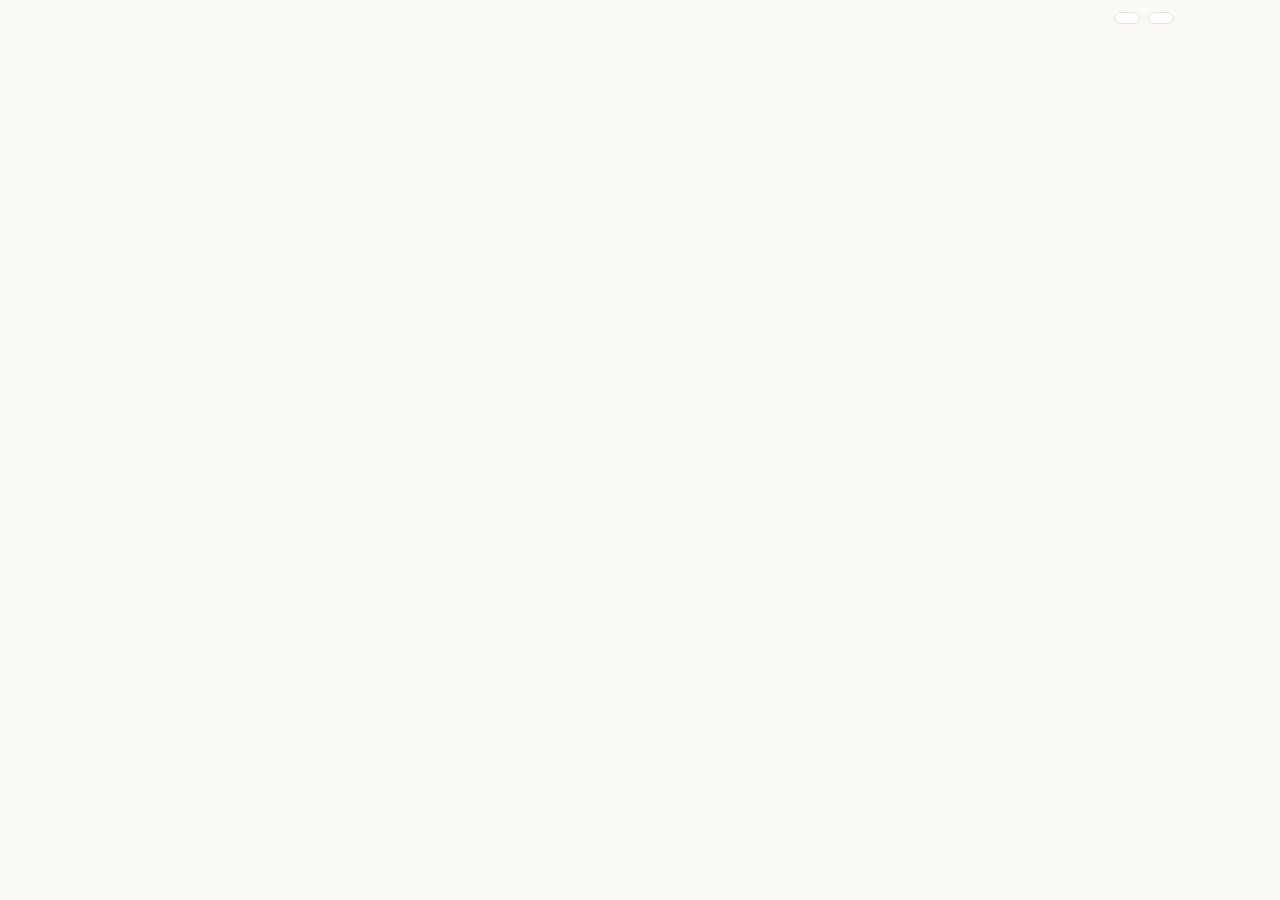
==== houses.html @ 6969195c "Make search match word starts in any order "cad 15" now finds "Cadorna 15". Case and accents are ign" ====
<!DOCTYPE html>
<html lang="it">
<head>
<meta charset="utf-8">
<meta name="viewport" content="width=device-width, initial-scale=1">
<title>MRTools – Case</title>
<!-- Bump ?v= here and on the common.js import below whenever style.css or common.js changes -->
<link rel="stylesheet" href="style.css?v=3">
</head>
<body>

<div class="top"><div class="menuwrap hide" id="menuwrap"><button id="menuBtn" type="button" aria-haspopup="true" aria-expanded="false" aria-controls="menu">☰ Menu</button><nav class="menu hide" id="menu"></nav></div><button id="theme" type="button"></button><button id="lang" type="button"></button><button id="out" type="button" class="hide" data-i18n="signOut"></button></div>

<div class="app hide" id="app">
  <div class="panel">
    <h1 data-i18n="title"></h1>
    <input id="q" autocomplete="off" data-i18n-ph="search">
    <div class="chips" id="chips"></div>
    <div class="row"><button class="p" id="add" data-i18n="new"></button></div>
    <div class="mute" id="count"></div>
    <div class="list" id="list"></div>
  </div>
  <div class="panel">
    <div class="mute" id="empty" data-i18n="empty"></div>
    <div id="ed" class="hide">
      <label for="nm" data-i18n="name"></label>
      <input id="nm">
      <label for="ct"><span data-i18n="category"></span> <span class="mute" data-i18n="categoryHint"></span></label>
      <input id="ct" list="cats" autocomplete="off">
      <datalist id="cats"></datalist>
      <label for="ad" data-i18n="address"></label>
      <input id="ad">
      <label for="nt" data-i18n="notes"></label>
      <div class="edited" id="edited"></div>
      <textarea id="nt" class="notes"></textarea>
      <div class="row">
        <button class="p" id="save" data-i18n="save"></button>
        <button class="d" id="del" data-i18n="delete"></button>
        <span class="mute" id="msg"></span>
      </div>
    </div>
  </div>
</div>

<script type="module">
import { auth, db, formatWhen, initMenu, renderMenu, searchList } from "./common.js?v=3";
import { onAuthStateChanged, signOut } from "https://www.gstatic.com/firebasejs/10.12.2/firebase-auth.js";
import { collection, doc, setDoc, deleteDoc, onSnapshot, serverTimestamp } from "https://www.gstatic.com/firebasejs/10.12.2/firebase-firestore.js";

const COL = "properties";
const I18N = {
  it: {
    other: "English", edited: w => "Ultima modifica: " + w, notEdited: "Ultima modifica: non registrata", toDark: "Tema scuro", toLight: "Tema chiaro",
    title: "Case", search: "Cerca nome, indirizzo o note…", all: "Tutte", none: "Senza categoria",
    new: "+ Nuova casa", signOut: "Esci", shown: (a, b) => a + " di " + b + " visualizzate",
    empty: "Seleziona una casa a sinistra o aggiungine una nuova.",
    name: "Nome della casa", category: "Categoria", categoryHint: "(scegline una o scrivine una nuova)", address: "Indirizzo", notes: "Note",
    save: "Salva modifiche", delete: "Elimina", newName: "Nuova casa", del: "Eliminare questa casa?",
    saved: "Salvato ✓", saveFail: "Impossibile salvare", delFail: "Impossibile eliminare",
    addFail: "Impossibile aggiungere: ", loadFail: "Impossibile caricare i dati: "
  },
  en: {
    other: "Italiano", edited: w => "Last edited: " + w, notEdited: "Last edited: not recorded", toDark: "Dark mode", toLight: "Light mode",
    title: "Houses", search: "Search name, address, or notes…", all: "All", none: "No category",
    new: "+ New house", signOut: "Sign out", shown: (a, b) => a + " of " + b + " shown",
    empty: "Select a house on the left, or add a new one.",
    name: "House name", category: "Category", categoryHint: "(pick one or type a new one)", address: "Address", notes: "Notes",
    save: "Save changes", delete: "Delete", newName: "New house", del: "Delete this house?",
    saved: "Saved ✓", saveFail: "Could not save", delFail: "Could not delete",
    addFail: "Could not add: ", loadFail: "Could not load data: "
  }
};

const $ = i => document.getElementById(i);
let lang = "it", items = [], sel = null, filter = null, unsub = null;
try { if (I18N[localStorage.getItem("mrtools.lang")]) lang = localStorage.getItem("mrtools.lang"); } catch (e) {}
try { filter = localStorage.getItem("mrtools.houseFilter"); } catch (e) {}
const T = () => I18N[lang];

const esc = s => { const d = document.createElement("div"); d.textContent = s; return d.innerHTML.replace(/"/g, "&quot;"); };
const newId = () => "p" + Date.now().toString(36) + Math.random().toString(36).slice(2, 6);
const byName = (a, b) => a.localeCompare(b, undefined, { numeric: true, sensitivity: "base" });
function say(t) { $("msg").textContent = t; if (t) setTimeout(() => { if ($("msg").textContent === t) $("msg").textContent = ""; }, 2500); }
function show(w) { $("empty").classList.toggle("hide", w !== "empty"); $("ed").classList.toggle("hide", w !== "ed"); }

// Categories in alphabetical order; houses without one come last as "".
function categories() {
  const c = [...new Set(items.map(x => x.category))].filter(Boolean).sort(byName);
  if (items.some(x => !x.category)) c.push("");
  return c;
}

// The saved filter only applies if that category still exists.
const activeFilter = () => filter !== null && categories().includes(filter) ? filter : null;

function setFilter(f) {
  filter = f;
  try { if (f === null) localStorage.removeItem("mrtools.houseFilter"); else localStorage.setItem("mrtools.houseFilter", f); } catch (e) {}
  render();
}

function render() {
  const t = T(), cats = categories(), af = activeFilter();
  const count = c => items.filter(x => x.category === c).length;
  $("chips").innerHTML =
    `<button class="chip${af === null ? " on" : ""}" data-f="*">${esc(t.all)} <span>${items.length}</span></button>` +
    cats.map(c => `<button class="chip${af === c ? " on" : ""}" data-f="${esc(c)}">${esc(c || t.none)} <span>${count(c)}</span></button>`).join("");
  $("cats").innerHTML = cats.filter(Boolean).map(c => `<option value="${esc(c)}">`).join("");

  const f = searchList(items.filter(x => af === null || x.category === af), $("q").value, x => [x.name + " " + x.address, x.category, x.notes]);
  $("count").textContent = t.shown(f.length, items.length);
  $("list").innerHTML = cats.map(c => {
    const g = f.filter(x => x.category === c);
    if (!g.length) return "";
    return `<div class="group">${esc(c || t.none)}</div>` + g.map(x =>
      `<div class="item${x.id === sel ? " on" : ""}" data-id="${x.id}">${esc(x.name || "(—)")}<small>${esc(x.address || (x.notes || "").replace(/\s+/g, " ").slice(0, 70))}</small></div>`).join("");
  }).join("");
}

function fill(x) { $("nm").value = x.name; $("ct").value = x.category; $("ad").value = x.address; $("nt").value = x.notes; }
function showEdited() {
  const x = items.find(i => i.id === sel);
  $("edited").textContent = x && x.updated ? T().edited(formatWhen(x.updated, lang)) : T().notEdited;
}
function open(id) {
  const x = items.find(i => i.id === id); if (!x) return;
  sel = id; fill(x); showEdited(); show("ed"); render();
}

function applyText() {
  const t = T();
  document.documentElement.lang = lang;
  document.title = "MRTools – " + t.title;
  document.querySelectorAll("[data-i18n]").forEach(n => { n.textContent = t[n.dataset.i18n]; });
  document.querySelectorAll("[data-i18n-ph]").forEach(n => { n.placeholder = t[n.dataset.i18nPh]; });
  $("lang").textContent = t.other;
  renderMenu(lang);
  const dark = isDark(); $("theme").textContent = dark ? "☀" : "☾"; $("theme").title = dark ? t.toLight : t.toDark; $("theme").setAttribute("aria-label", $("theme").title);
  showEdited(); render();
}

const darkMq = matchMedia("(prefers-color-scheme: dark)");
const isDark = () => (document.documentElement.dataset.theme || (darkMq.matches ? "dark" : "light")) === "dark";
try { const th = localStorage.getItem("mrtools.theme"); if (th === "dark" || th === "light") document.documentElement.dataset.theme = th; } catch (e) {}
darkMq.addEventListener("change", applyText);
$("theme").onclick = () => {
  const th = isDark() ? "light" : "dark";
  document.documentElement.dataset.theme = th;
  try { localStorage.setItem("mrtools.theme", th); } catch (e) {}
  applyText();
};
$("lang").onclick = () => {
  lang = lang === "it" ? "en" : "it";
  try { localStorage.setItem("mrtools.lang", lang); } catch (e) {}
  applyText();
};

$("list").addEventListener("click", e => { const n = e.target.closest(".item"); if (n) open(n.dataset.id); });
$("chips").addEventListener("click", e => { const b = e.target.closest(".chip"); if (b) setFilter(b.dataset.f === "*" ? null : b.dataset.f); });
$("q").addEventListener("input", render);

$("add").onclick = async () => {
  const id = newId();
  try {
    await setDoc(doc(db, COL, id), { name: T().newName, category: activeFilter() || "", address: "", notes: "", updatedAt: serverTimestamp() });
    sel = id; setTimeout(() => { open(id); $("nm").select(); }, 300);
  } catch (e) { alert(T().addFail + e.message); }
};
$("save").onclick = async () => {
  if (!sel) return;
  try {
    await setDoc(doc(db, COL, sel), { name: $("nm").value.trim(), category: $("ct").value.trim(), address: $("ad").value.trim(), notes: $("nt").value, updatedAt: serverTimestamp() });
    say(T().saved);
  } catch (e) { say(T().saveFail); }
};
$("del").onclick = async () => {
  if (!sel || !confirm(T().del)) return;
  try { await deleteDoc(doc(db, COL, sel)); sel = null; show("empty"); } catch (e) { say(T().delFail); }
};
$("out").onclick = () => signOut(auth);
initMenu();

applyText();

// Sign-in happens on the main page; come back here afterwards.
onAuthStateChanged(auth, user => {
  if (!user) { if (unsub) unsub(); location.replace("index.html"); return; }
  $("app").classList.remove("hide"); $("out").classList.remove("hide"); $("menuwrap").classList.remove("hide");
  unsub = onSnapshot(collection(db, COL), snap => {
    items = snap.docs.map(d => { const v = d.data({ serverTimestamps: "estimate" }); return { id: d.id, name: v.name || "", category: v.category || "", address: v.address || "", notes: v.notes || "", updated: v.updatedAt ? v.updatedAt.toDate() : null }; });
    items.sort((a, b) => byName(a.name, b.name));
    render();
    const busy = ["nm", "ct", "ad", "nt"].includes(document.activeElement && document.activeElement.id);
    if (sel && !busy && !$("ed").classList.contains("hide")) { const x = items.find(i => i.id === sel); if (x) fill(x); }
    if (sel) showEdited();
  }, err => { $("empty").textContent = T().loadFail + err.message; });
});
</script>
</body>
</html>
---- style.css ----
/* ==========================================================================
   Theme colors
   ========================================================================== */

/* Light theme (default) */
:root {
  --bg: #faf9f6;
  --card: #fff;
  --ink: #1f2328;
  --mute: #6b7280;
  --line: #e5e2db;
  --acc: #1f6fbf;
  --accInk: #fff;
  --sel: #e7f1fb;
  --bad: #b42318;
}

/* Dark theme, following the device setting unless light mode was picked.
   Keep these values in sync with the block below. */
@media (prefers-color-scheme: dark) {
  :root:not([data-theme="light"]) {
    --bg: #161816;
    --card: #202320;
    --ink: #ececea;
    --mute: #9aa09a;
    --line: #333833;
    --acc: #8cc8ff;
    --accInk: #0b2540;
    --sel: #1e2b38;
    --bad: #f97066;
    color-scheme: dark;
  }
}

/* Dark theme, picked with the theme button */
:root[data-theme="dark"] {
  --bg: #161816;
  --card: #202320;
  --ink: #ececea;
  --mute: #9aa09a;
  --line: #333833;
  --acc: #8cc8ff;
  --accInk: #0b2540;
  --sel: #1e2b38;
  --bad: #f97066;
  color-scheme: dark;
}


/* ==========================================================================
   Base
   ========================================================================== */

* {
  box-sizing: border-box;
}

body {
  margin: 0;
  background: var(--bg);
  color: var(--ink);
  font: 15px/1.5 system-ui, -apple-system, "Segoe UI", Roboto, sans-serif;
}

h1 {
  font-size: 17px;
  margin: 0 0 10px;
}

label {
  display: block;
  font-size: 13px;
  color: var(--mute);
  margin: 10px 0 4px;
}


/* ==========================================================================
   Form fields
   ========================================================================== */

input,
textarea {
  width: 100%;
  font: inherit;
  color: var(--ink);
  background: var(--bg);
  border: 1px solid var(--line);
  border-radius: 8px;
  padding: 9px 10px;
}

textarea {
  min-height: 280px;
  resize: vertical;
  font-family: ui-monospace, Menlo, Consolas, monospace;
  font-size: 14px;
  line-height: 1.5;
}


/* ==========================================================================
   Buttons
   ========================================================================== */

button {
  font: inherit;
  cursor: pointer;
  border-radius: 8px;
  border: 1px solid var(--line);
  background: var(--card);
  color: var(--ink);
  padding: 8px 12px;
}

/* Primary (blue) button */
button.p {
  background: var(--acc);
  color: var(--accInk);
  border-color: var(--acc);
  font-weight: 600;
}

/* Delete button */
button.d {
  color: var(--bad);
}


/* ==========================================================================
   Layout
   ========================================================================== */

/* Top bar with the theme and language buttons */
.top {
  display: flex;
  justify-content: flex-end;
  gap: 8px;
  padding: 12px 16px 0;
  max-width: 1100px;
  margin: 0 auto;
}

.top button {
  padding: 5px 12px;
  font-size: 13px;
}

/* Menu on the left of the top bar */
.menuwrap {
  position: relative;
  margin-right: auto;
}

.top .menuwrap > button {
  font-weight: 600;
}

/* Dropdown list of pages */
.menu {
  position: absolute;
  top: calc(100% + 6px);
  left: 0;
  z-index: 10;
  min-width: 220px;
  padding: 6px;
  background: var(--card);
  border: 1px solid var(--line);
  border-radius: 10px;
  box-shadow: 0 6px 20px rgba(0, 0, 0, .15);
}

.menu a {
  display: block;
  padding: 8px 10px;
  border-radius: 6px;
  color: var(--ink);
  text-decoration: none;
}

.menu a:hover {
  background: var(--sel);
}

/* Page you are on */
.menu a.on {
  background: var(--sel);
  color: var(--acc);
  font-weight: 600;
}

/* Login screen */
#login {
  max-width: 340px;
  margin: 10vh auto;
  padding: 0 16px;
}

/* Main app: sidebar on the left, editor on the right */
.app {
  display: grid;
  grid-template-columns: 300px 1fr;
  gap: 16px;
  max-width: 1100px;
  margin: 0 auto;
  padding: 16px;
}

/* On phones, stack the sidebar above the editor */
@media (max-width: 720px) {
  .app {
    grid-template-columns: 1fr;
  }
}

.panel {
  background: var(--card);
  border: 1px solid var(--line);
  border-radius: 12px;
  padding: 12px;
}

.row {
  display: flex;
  gap: 8px;
  flex-wrap: wrap;
  align-items: center;
  margin-top: 10px;
}


/* ==========================================================================
   Sidebar: tabs and list
   ========================================================================== */

/* Check-in / Messages tabs */
.tabs {
  display: flex;
  gap: 4px;
  margin-bottom: 10px;
  padding: 3px;
  background: var(--bg);
  border: 1px solid var(--line);
  border-radius: 10px;
}

.tabs button {
  flex: 1;
  border: 0;
  background: transparent;
  padding: 6px 8px;
  color: var(--mute);
}

.tabs button.on {
  background: var(--card);
  color: var(--ink);
  font-weight: 600;
  box-shadow: 0 1px 2px rgba(0, 0, 0, .08);
}

/* List of houses or messages */
.list {
  margin-top: 10px;
  max-height: 60vh;
  overflow-y: auto;
}

.item {
  padding: 8px 10px;
  border-radius: 8px;
  cursor: pointer;
  border: 1px solid transparent;
}

.item:hover {
  background: var(--sel);
}

/* Selected item */
.item.on {
  background: var(--sel);
  border-color: var(--acc);
}

/* Preview line under each item's name */
.item small {
  display: block;
  color: var(--mute);
  white-space: nowrap;
  overflow: hidden;
  text-overflow: ellipsis;
}


/* ==========================================================================
   Houses page
   ========================================================================== */

/* Category filter buttons */
.chips {
  display: flex;
  flex-wrap: wrap;
  gap: 6px;
  margin-top: 10px;
}

.chip {
  padding: 4px 10px;
  border-radius: 999px;
  font-size: 13px;
}

.chip span {
  color: var(--mute);
  margin-left: 2px;
}

.chip.on {
  background: var(--acc);
  color: var(--accInk);
  border-color: var(--acc);
}

.chip.on span {
  color: inherit;
}

/* Category heading inside the list */
.group {
  margin: 12px 0 4px;
  padding: 0 10px;
  font-size: 12px;
  font-weight: 600;
  text-transform: uppercase;
  letter-spacing: .04em;
  color: var(--mute);
}

.group:first-child {
  margin-top: 0;
}

/* Notes box is shorter than the check-in text box */
textarea.notes {
  min-height: 160px;
  font-family: inherit;
  font-size: 15px;
}


/* ==========================================================================
   Helpers
   ========================================================================== */

/* "Last edited" line above the text box */
.edited {
  margin-bottom: 4px;
  font-size: 11.5px;
  font-weight: 300;
  letter-spacing: .01em;
  color: var(--mute);
}

/* Small grey text */
.mute {
  color: var(--mute);
  font-size: 13px;
}

/* Login message and "x of y shown" count */
#lmsg,
#count {
  margin-top: 8px;
}

.hide {
  display: none;
}
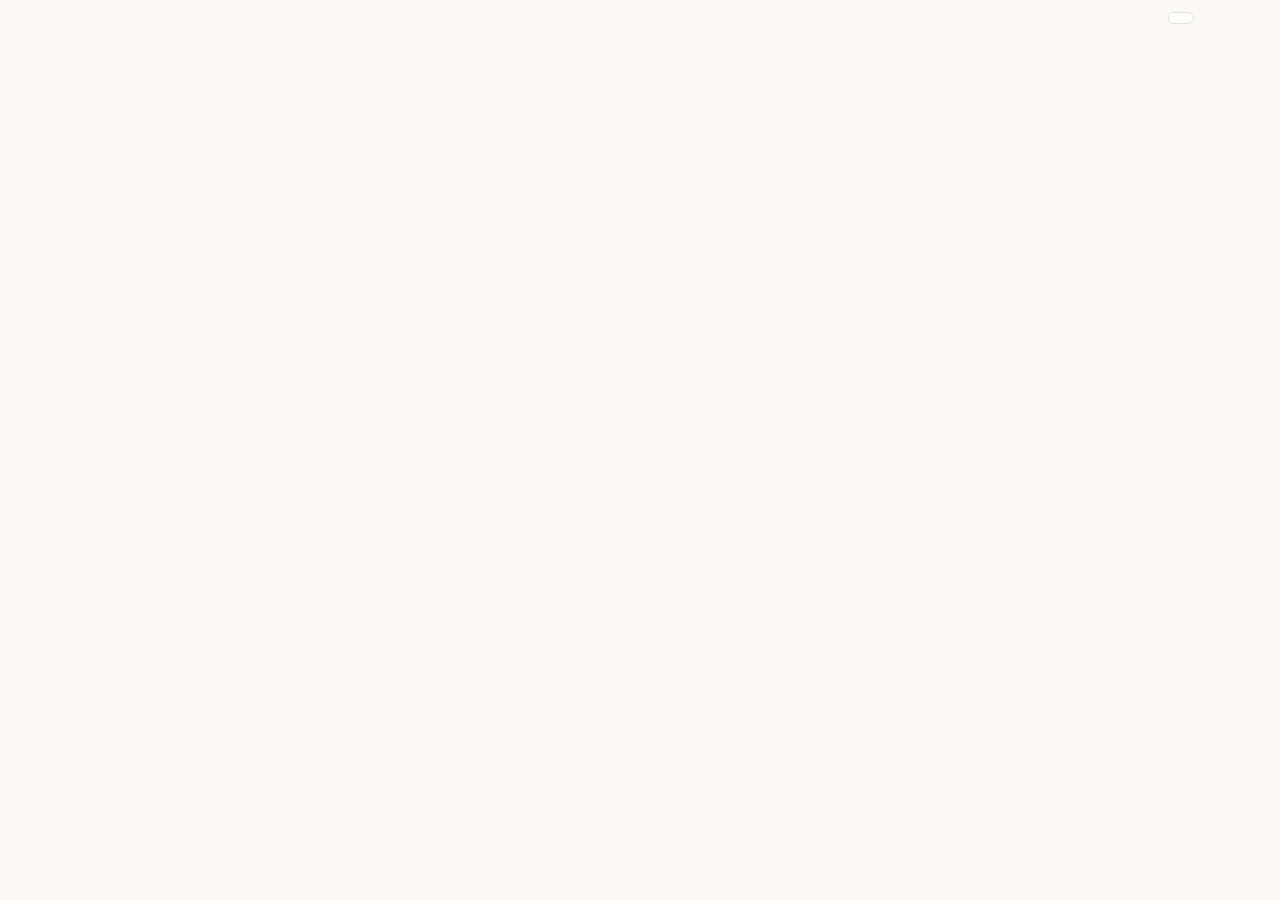
==== commit 48e9b27d: "Remove english page translation, add language tabs for entries, make panel wider and move buttons fo" ====
--- a/houses.html
+++ b/houses.html
@@ -5,77 +5,62 @@
 <meta name="viewport" content="width=device-width, initial-scale=1">
 <title>MRTools – Case</title>
 <!-- Bump ?v= here and on the common.js import below whenever style.css or common.js changes -->
-<link rel="stylesheet" href="style.css?v=3">
+<link rel="stylesheet" href="style.css?v=4">
 </head>
 <body>
 
-<div class="top"><div class="menuwrap hide" id="menuwrap"><button id="menuBtn" type="button" aria-haspopup="true" aria-expanded="false" aria-controls="menu">☰ Menu</button><nav class="menu hide" id="menu"></nav></div><button id="theme" type="button"></button><button id="lang" type="button"></button><button id="out" type="button" class="hide" data-i18n="signOut"></button></div>
+<div class="top"><div class="menuwrap hide" id="menuwrap"><button id="menuBtn" type="button" aria-haspopup="true" aria-expanded="false" aria-controls="menu">☰ Menu</button><nav class="menu hide" id="menu"></nav></div><button id="theme" type="button"></button><button id="out" type="button" class="hide">Esci</button></div>
 
 <div class="app hide" id="app">
   <div class="panel">
-    <h1 data-i18n="title"></h1>
-    <input id="q" autocomplete="off" data-i18n-ph="search">
-    <div class="chips" id="chips"></div>
-    <div class="row"><button class="p" id="add" data-i18n="new"></button></div>
+    <h1>Case</h1>
+    <div class="search"><input id="q" type="search" autocomplete="off" placeholder="Cerca nome, indirizzo o note…"><button type="button" class="clear hide" title="Cancella ricerca" aria-label="Cancella ricerca">×</button></div>
+    <select class="catsel" id="catsel" aria-label="Filtra per categoria"></select>
+    <div class="row"><button class="p" id="add">+ Nuova casa</button></div>
     <div class="mute" id="count"></div>
     <div class="list" id="list"></div>
   </div>
   <div class="panel">
-    <div class="mute" id="empty" data-i18n="empty"></div>
+    <div class="mute" id="empty">Seleziona una casa a sinistra o aggiungine una nuova.</div>
     <div id="ed" class="hide">
-      <label for="nm" data-i18n="name"></label>
+      <label for="nm">Nome della casa</label>
       <input id="nm">
-      <label for="ct"><span data-i18n="category"></span> <span class="mute" data-i18n="categoryHint"></span></label>
+      <label for="ct">Categoria <span class="mute">(scegline una o scrivine una nuova)</span></label>
       <input id="ct" list="cats" autocomplete="off">
       <datalist id="cats"></datalist>
-      <label for="ad" data-i18n="address"></label>
+      <label for="ad">Indirizzo</label>
       <input id="ad">
-      <label for="nt" data-i18n="notes"></label>
+      <label for="nt">Note</label>
       <div class="edited" id="edited"></div>
       <textarea id="nt" class="notes"></textarea>
       <div class="row">
-        <button class="p" id="save" data-i18n="save"></button>
-        <button class="d" id="del" data-i18n="delete"></button>
-        <span class="mute" id="msg"></span>
+        <div class="right">
+          <span class="mute" id="msg"></span>
+          <button class="p" id="save">Salva modifiche</button>
+          <button class="d" id="del">Elimina</button>
+        </div>
       </div>
     </div>
   </div>
 </div>
 
 <script type="module">
-import { auth, db, formatWhen, initMenu, renderMenu, searchList } from "./common.js?v=3";
+import { auth, db, formatWhen, initMenu, renderMenu, searchList, initSearchClear } from "./common.js?v=4";
 import { onAuthStateChanged, signOut } from "https://www.gstatic.com/firebasejs/10.12.2/firebase-auth.js";
 import { collection, doc, setDoc, deleteDoc, onSnapshot, serverTimestamp } from "https://www.gstatic.com/firebasejs/10.12.2/firebase-firestore.js";
 
 const COL = "properties";
-const I18N = {
-  it: {
-    other: "English", edited: w => "Ultima modifica: " + w, notEdited: "Ultima modifica: non registrata", toDark: "Tema scuro", toLight: "Tema chiaro",
-    title: "Case", search: "Cerca nome, indirizzo o note…", all: "Tutte", none: "Senza categoria",
-    new: "+ Nuova casa", signOut: "Esci", shown: (a, b) => a + " di " + b + " visualizzate",
-    empty: "Seleziona una casa a sinistra o aggiungine una nuova.",
-    name: "Nome della casa", category: "Categoria", categoryHint: "(scegline una o scrivine una nuova)", address: "Indirizzo", notes: "Note",
-    save: "Salva modifiche", delete: "Elimina", newName: "Nuova casa", del: "Eliminare questa casa?",
-    saved: "Salvato ✓", saveFail: "Impossibile salvare", delFail: "Impossibile eliminare",
-    addFail: "Impossibile aggiungere: ", loadFail: "Impossibile caricare i dati: "
-  },
-  en: {
-    other: "Italiano", edited: w => "Last edited: " + w, notEdited: "Last edited: not recorded", toDark: "Dark mode", toLight: "Light mode",
-    title: "Houses", search: "Search name, address, or notes…", all: "All", none: "No category",
-    new: "+ New house", signOut: "Sign out", shown: (a, b) => a + " of " + b + " shown",
-    empty: "Select a house on the left, or add a new one.",
-    name: "House name", category: "Category", categoryHint: "(pick one or type a new one)", address: "Address", notes: "Notes",
-    save: "Save changes", delete: "Delete", newName: "New house", del: "Delete this house?",
-    saved: "Saved ✓", saveFail: "Could not save", delFail: "Could not delete",
-    addFail: "Could not add: ", loadFail: "Could not load data: "
-  }
+const S = {
+  edited: w => "Ultima modifica: " + w, notEdited: "Ultima modifica: non registrata", toDark: "Tema scuro", toLight: "Tema chiaro",
+  all: "Tutte le categorie", none: "Senza categoria", shown: (a, b) => a + " di " + b + " visualizzate",
+  newName: "Nuova casa", del: "Eliminare questa casa?",
+  saved: "Salvato ✓", saveFail: "Impossibile salvare", delFail: "Impossibile eliminare",
+  addFail: "Impossibile aggiungere: ", loadFail: "Impossibile caricare i dati: "
 };
 
 const $ = i => document.getElementById(i);
-let lang = "it", items = [], sel = null, filter = null, unsub = null;
-try { if (I18N[localStorage.getItem("mrtools.lang")]) lang = localStorage.getItem("mrtools.lang"); } catch (e) {}
+let items = [], sel = null, filter = null, unsub = null;
 try { filter = localStorage.getItem("mrtools.houseFilter"); } catch (e) {}
-const T = () => I18N[lang];
 
 const esc = s => { const d = document.createElement("div"); d.textContent = s; return d.innerHTML.replace(/"/g, "&quot;"); };
 const newId = () => "p" + Date.now().toString(36) + Math.random().toString(36).slice(2, 6);
@@ -100,11 +85,14 @@
 }
 
 function render() {
-  const t = T(), cats = categories(), af = activeFilter();
+  const t = S, cats = categories(), af = activeFilter();
   const count = c => items.filter(x => x.category === c).length;
-  $("chips").innerHTML =
-    `<button class="chip${af === null ? " on" : ""}" data-f="*">${esc(t.all)} <span>${items.length}</span></button>` +
-    cats.map(c => `<button class="chip${af === c ? " on" : ""}" data-f="${esc(c)}">${esc(c || t.none)} <span>${count(c)}</span></button>`).join("");
+  // Option values are positions in `cats`; "" means all categories.
+  // Only rebuilt when something changed, so an open dropdown isn't closed.
+  const opts = `<option value="">${esc(t.all)} (${items.length})</option>` +
+    cats.map((c, i) => `<option value="${i}">${esc(c || t.none)} (${count(c)})</option>`).join("");
+  if ($("catsel").dataset.opts !== opts) { $("catsel").innerHTML = opts; $("catsel").dataset.opts = opts; }
+  $("catsel").value = af === null ? "" : String(cats.indexOf(af));
   $("cats").innerHTML = cats.filter(Boolean).map(c => `<option value="${esc(c)}">`).join("");
 
   const f = searchList(items.filter(x => af === null || x.category === af), $("q").value, x => [x.name + " " + x.address, x.category, x.notes]);
@@ -120,7 +108,7 @@
 function fill(x) { $("nm").value = x.name; $("ct").value = x.category; $("ad").value = x.address; $("nt").value = x.notes; }
 function showEdited() {
   const x = items.find(i => i.id === sel);
-  $("edited").textContent = x && x.updated ? T().edited(formatWhen(x.updated, lang)) : T().notEdited;
+  $("edited").textContent = x && x.updated ? S.edited(formatWhen(x.updated)) : S.notEdited;
 }
 function open(id) {
   const x = items.find(i => i.id === id); if (!x) return;
@@ -128,14 +116,8 @@
 }
 
 function applyText() {
-  const t = T();
-  document.documentElement.lang = lang;
-  document.title = "MRTools – " + t.title;
-  document.querySelectorAll("[data-i18n]").forEach(n => { n.textContent = t[n.dataset.i18n]; });
-  document.querySelectorAll("[data-i18n-ph]").forEach(n => { n.placeholder = t[n.dataset.i18nPh]; });
-  $("lang").textContent = t.other;
-  renderMenu(lang);
-  const dark = isDark(); $("theme").textContent = dark ? "☀" : "☾"; $("theme").title = dark ? t.toLight : t.toDark; $("theme").setAttribute("aria-label", $("theme").title);
+  renderMenu();
+  const dark = isDark(); $("theme").textContent = dark ? "☀" : "☾"; $("theme").title = dark ? S.toLight : S.toDark; $("theme").setAttribute("aria-label", $("theme").title);
   showEdited(); render();
 }
 
@@ -149,33 +131,29 @@
   try { localStorage.setItem("mrtools.theme", th); } catch (e) {}
   applyText();
 };
-$("lang").onclick = () => {
-  lang = lang === "it" ? "en" : "it";
-  try { localStorage.setItem("mrtools.lang", lang); } catch (e) {}
-  applyText();
-};
 
 $("list").addEventListener("click", e => { const n = e.target.closest(".item"); if (n) open(n.dataset.id); });
-$("chips").addEventListener("click", e => { const b = e.target.closest(".chip"); if (b) setFilter(b.dataset.f === "*" ? null : b.dataset.f); });
+$("catsel").addEventListener("change", e => { const v = e.target.value; setFilter(v === "" ? null : categories()[+v]); });
 $("q").addEventListener("input", render);
+initSearchClear($("q"), render);
 
 $("add").onclick = async () => {
   const id = newId();
   try {
-    await setDoc(doc(db, COL, id), { name: T().newName, category: activeFilter() || "", address: "", notes: "", updatedAt: serverTimestamp() });
+    await setDoc(doc(db, COL, id), { name: S.newName, category: activeFilter() || "", address: "", notes: "", updatedAt: serverTimestamp() });
     sel = id; setTimeout(() => { open(id); $("nm").select(); }, 300);
-  } catch (e) { alert(T().addFail + e.message); }
+  } catch (e) { alert(S.addFail + e.message); }
 };
 $("save").onclick = async () => {
   if (!sel) return;
   try {
     await setDoc(doc(db, COL, sel), { name: $("nm").value.trim(), category: $("ct").value.trim(), address: $("ad").value.trim(), notes: $("nt").value, updatedAt: serverTimestamp() });
-    say(T().saved);
-  } catch (e) { say(T().saveFail); }
+    say(S.saved);
+  } catch (e) { say(S.saveFail); }
 };
 $("del").onclick = async () => {
-  if (!sel || !confirm(T().del)) return;
-  try { await deleteDoc(doc(db, COL, sel)); sel = null; show("empty"); } catch (e) { say(T().delFail); }
+  if (!sel || !confirm(S.del)) return;
+  try { await deleteDoc(doc(db, COL, sel)); sel = null; show("empty"); } catch (e) { say(S.delFail); }
 };
 $("out").onclick = () => signOut(auth);
 initMenu();
@@ -193,7 +171,7 @@
     const busy = ["nm", "ct", "ad", "nt"].includes(document.activeElement && document.activeElement.id);
     if (sel && !busy && !$("ed").classList.contains("hide")) { const x = items.find(i => i.id === sel); if (x) fill(x); }
     if (sel) showEdited();
-  }, err => { $("empty").textContent = T().loadFail + err.message; });
+  }, err => { $("empty").textContent = S.loadFail + err.message; });
 });
 </script>
 </body>
--- a/style.css
+++ b/style.css
@@ -80,6 +80,7 @@
    ========================================================================== */
 
 input,
+select,
 textarea {
   width: 100%;
   font: inherit;
@@ -137,7 +138,7 @@
   justify-content: flex-end;
   gap: 8px;
   padding: 12px 16px 0;
-  max-width: 1100px;
+  max-width: 1140px;
   margin: 0 auto;
 }
 
@@ -201,7 +202,7 @@
   display: grid;
   grid-template-columns: 300px 1fr;
   gap: 16px;
-  max-width: 1100px;
+  max-width: 1140px;
   margin: 0 auto;
   padding: 16px;
 }
@@ -259,6 +260,43 @@
   box-shadow: 0 1px 2px rgba(0, 0, 0, .08);
 }
 
+/* Search box with a × at the right end to clear it */
+.search {
+  position: relative;
+}
+
+.search input {
+  -webkit-appearance: none;
+  appearance: none;
+  padding-right: 36px;
+}
+
+/* Hide the browser's own clear button, we have ours */
+.search input::-webkit-search-cancel-button {
+  -webkit-appearance: none;
+}
+
+.search .clear {
+  position: absolute;
+  top: 50%;
+  right: 6px;
+  transform: translateY(-50%);
+  width: 26px;
+  height: 26px;
+  padding: 0;
+  border: 0;
+  border-radius: 999px;
+  background: transparent;
+  color: var(--mute);
+  font-size: 18px;
+  line-height: 1;
+}
+
+.search .clear:hover {
+  background: var(--line);
+  color: var(--ink);
+}
+
 /* List of houses or messages */
 .list {
   margin-top: 10px;
@@ -294,36 +332,64 @@
 
 
 /* ==========================================================================
-   Houses page
-   ========================================================================== */
-
-/* Category filter buttons */
-.chips {
+   Editor: language tabs above the text box
+   ========================================================================== */
+
+.ltabs {
   display: flex;
   flex-wrap: wrap;
+  gap: 4px;
+  margin-bottom: 6px;
+}
+
+.ltab {
+  display: inline-flex;
+  align-items: center;
   gap: 6px;
-  margin-top: 10px;
-}
-
-.chip {
-  padding: 4px 10px;
+  padding: 5px 12px;
   border-radius: 999px;
   font-size: 13px;
-}
-
-.chip span {
-  color: var(--mute);
-  margin-left: 2px;
-}
-
-.chip.on {
-  background: var(--acc);
-  color: var(--accInk);
+  color: var(--mute);
+}
+
+/* Language being shown */
+.ltab.on {
+  background: var(--sel);
   border-color: var(--acc);
-}
-
-.chip.on span {
-  color: inherit;
+  color: var(--ink);
+  font-weight: 600;
+}
+
+/* "+" button to add a language */
+.ltab.add {
+  padding: 5px 11px;
+  font-weight: 600;
+  color: var(--acc);
+}
+
+/* × inside the open tab, to remove that language */
+.lx {
+  margin-right: -4px;
+  padding: 0 4px;
+  border-radius: 999px;
+  font-weight: 400;
+  color: var(--mute);
+}
+
+.lx:hover {
+  background: var(--line);
+  color: var(--bad);
+}
+
+
+/* ==========================================================================
+   Houses page
+   ========================================================================== */
+
+/* Category filter dropdown */
+.catsel {
+  margin-top: 10px;
+  cursor: pointer;
 }
 
 /* Category heading inside the list */
@@ -374,6 +440,15 @@
   margin-top: 8px;
 }
 
+/* Group of buttons at the right end of a .row; on narrow screens it
+   moves to its own line as a whole and stays on the right */
+.row .right {
+  display: flex;
+  gap: 8px;
+  align-items: center;
+  margin-left: auto;
+}
+
 .hide {
   display: none;
 }
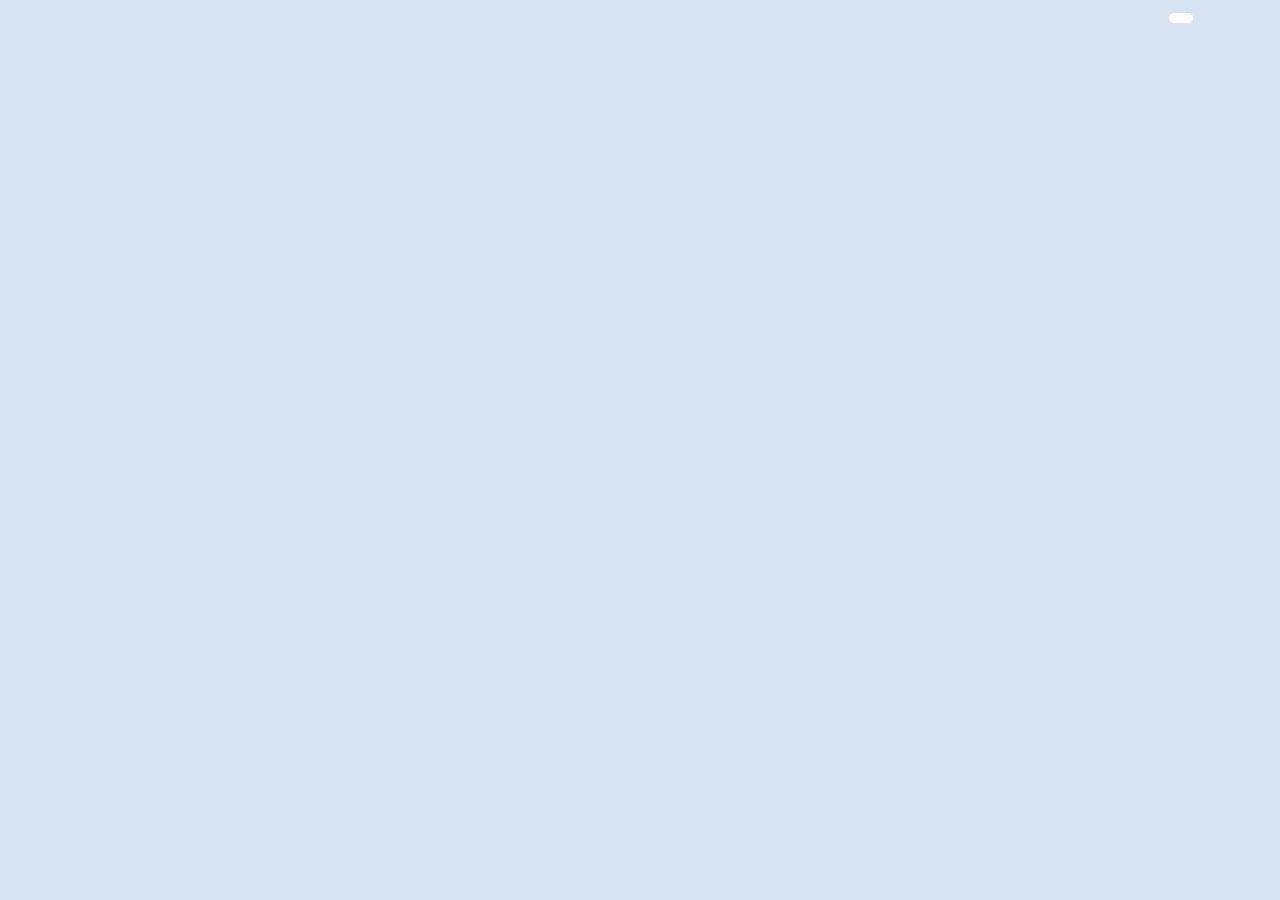
==== commit b6314cb4: "Add a blue page background to the light theme New --page color (#d6e3f3) behind the panels; dark the" ====
--- a/houses.html
+++ b/houses.html
@@ -5,7 +5,7 @@
 <meta name="viewport" content="width=device-width, initial-scale=1">
 <title>MRTools – Case</title>
 <!-- Bump ?v= here and on the common.js import below whenever style.css or common.js changes -->
-<link rel="stylesheet" href="style.css?v=4">
+<link rel="stylesheet" href="style.css?v=7">
 </head>
 <body>
 
@@ -45,7 +45,7 @@
 </div>
 
 <script type="module">
-import { auth, db, formatWhen, initMenu, renderMenu, searchList, initSearchClear } from "./common.js?v=4";
+import { auth, db, formatWhen, initMenu, renderMenu, searchList, initSearchClear } from "./common.js?v=7";
 import { onAuthStateChanged, signOut } from "https://www.gstatic.com/firebasejs/10.12.2/firebase-auth.js";
 import { collection, doc, setDoc, deleteDoc, onSnapshot, serverTimestamp } from "https://www.gstatic.com/firebasejs/10.12.2/firebase-firestore.js";
 
--- a/style.css
+++ b/style.css
@@ -4,6 +4,7 @@
 
 /* Light theme (default) */
 :root {
+  --page: #d6e3f3;  /* page background behind the panels */
   --bg: #faf9f6;
   --card: #fff;
   --ink: #1f2328;
@@ -19,6 +20,7 @@
    Keep these values in sync with the block below. */
 @media (prefers-color-scheme: dark) {
   :root:not([data-theme="light"]) {
+    --page: #161816;
     --bg: #161816;
     --card: #202320;
     --ink: #ececea;
@@ -34,6 +36,7 @@
 
 /* Dark theme, picked with the theme button */
 :root[data-theme="dark"] {
+  --page: #161816;
   --bg: #161816;
   --card: #202320;
   --ink: #ececea;
@@ -57,7 +60,7 @@
 
 body {
   margin: 0;
-  background: var(--bg);
+  background: var(--page);
   color: var(--ink);
   font: 15px/1.5 system-ui, -apple-system, "Segoe UI", Roboto, sans-serif;
 }
@@ -367,7 +370,29 @@
   color: var(--acc);
 }
 
+/* Shown instead of the text box when an entry has no languages yet */
+.nolang {
+  padding: 16px 12px;
+  border: 1px dashed var(--line);
+  border-radius: 8px;
+}
+
+/* Box that replaces a tab while you rename it */
+.lname {
+  width: auto;
+  padding: 4px 12px;
+  border: 1px solid var(--acc);
+  border-radius: 999px;
+  background: var(--card);
+  font-size: 13px;
+  font-weight: 600;
+}
+
 /* × inside the open tab, to remove that language */
+.ltab:not(.on) .lx {
+  display: none;
+}
+
 .lx {
   margin-right: -4px;
   padding: 0 4px;
@@ -412,6 +437,11 @@
   min-height: 160px;
   font-family: inherit;
   font-size: 15px;
+}
+
+/* "Note extra" on the check-in page: half the height of the notes box */
+textarea.notes.extra {
+  min-height: 80px;
 }
 
 
